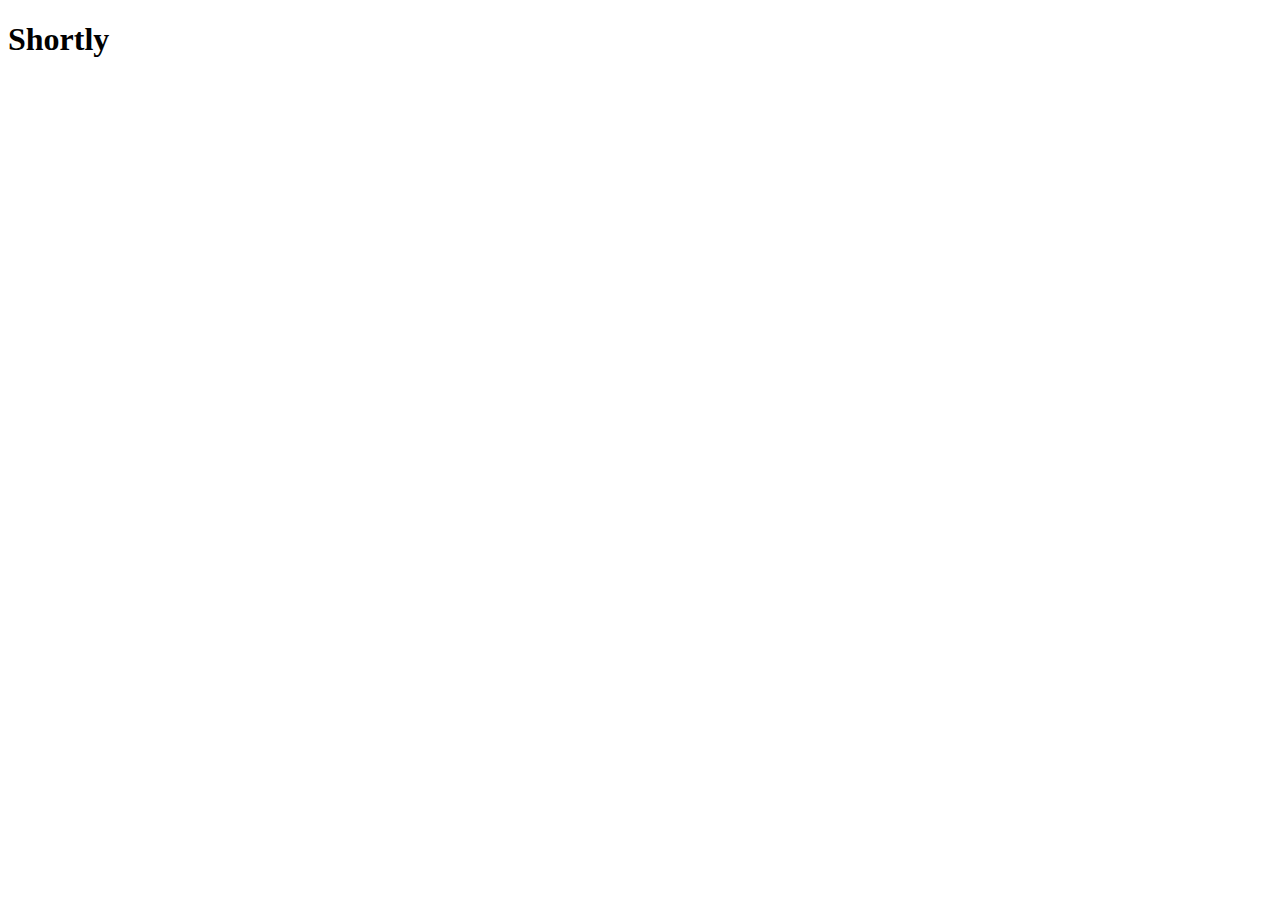
==== client/index.html @ 397d65f0 "Enable navigation between links and shorten" ====
<!DOCTYPE html>
<html ng-app='shortly'>
  <head>
    <meta charset="utf-8" />
    <title>Shortly</title>
    <link rel="stylesheet" type="text/css" href="styles/style.css" />
  </head>
  <body>
    <h1>Shortly</h1>

    <!-- the ng-view directive is where our templates will be loaded into when naviagted to -->
    <div ng-view>
      <div ng-controller='LinksController'></div>


    </div>

    <script src="lib/angular/angular.js"></script>
    <script src="lib/angular-route/angular-route.js"></script>

    <script src="app/auth/auth.js"></script>
    <script src="app/links/links.js"></script>
    <script src="app/shorten/shorten.js"></script>
    <script src="app/services/services.js"></script>
    <script src="app/app.js"></script>
  </body>
</html>
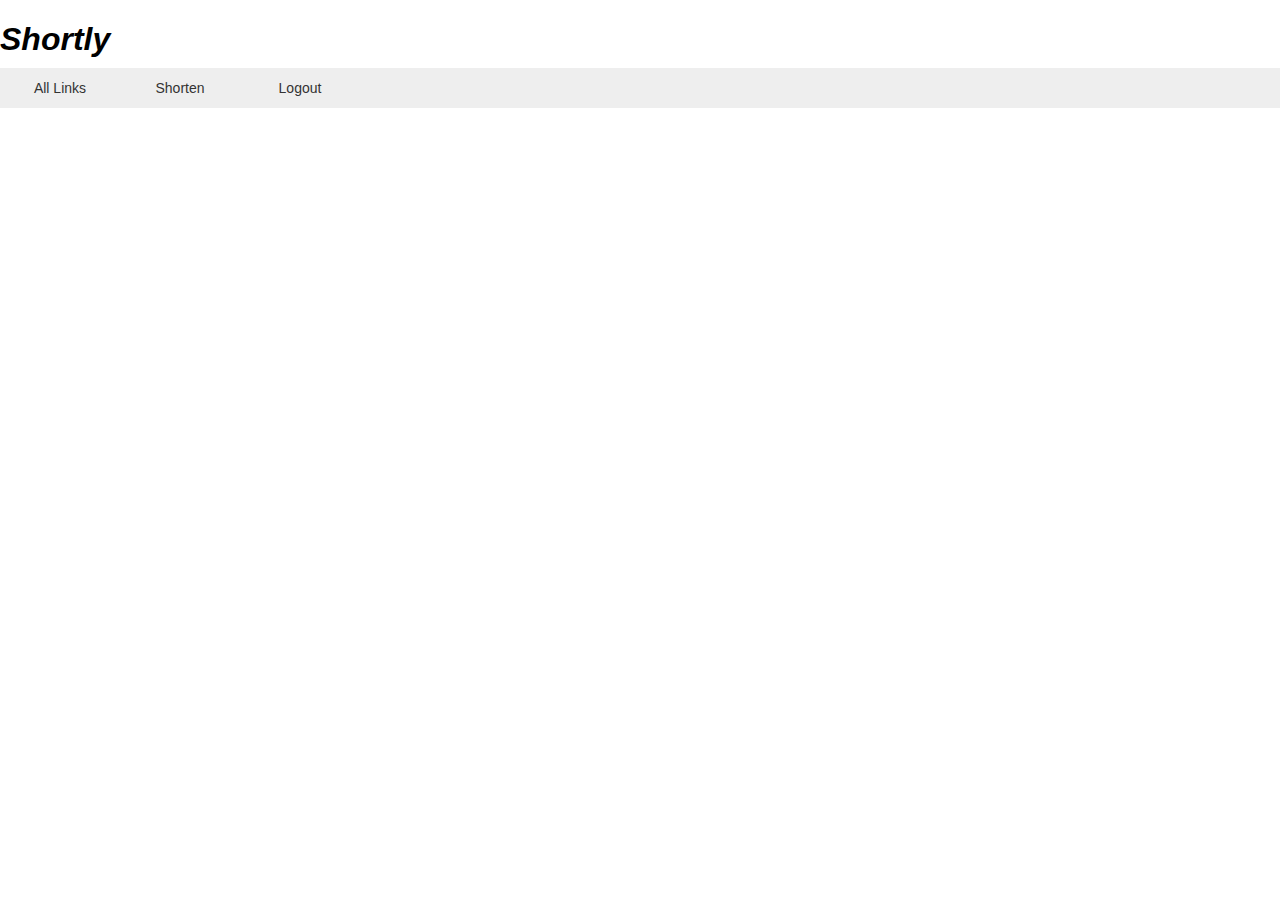
==== commit cfbf3151: "Sort shortened links by view count" ====
--- a/client/index.html
+++ b/client/index.html
@@ -1,4 +1,4 @@
-<!DOCTYPE html>
+ <!DOCTYPE html>
 <html ng-app='shortly'>
   <head>
     <meta charset="utf-8" />
@@ -7,12 +7,16 @@
   </head>
   <body>
     <h1>Shortly</h1>
+    <div class='navigation'>
+    <ul>
+      <li><a href='#links' class='index'>All Links</a></li>
+      <li><a href='#shorten' class='create'>Shorten</a></li>
+      <li><a href='#logout' class='logout'>Logout</a></li> 
+    </ul>
+    </div>
 
     <!-- the ng-view directive is where our templates will be loaded into when naviagted to -->
     <div ng-view>
-      <div ng-controller='LinksController'></div>
-
-
     </div>
 
     <script src="lib/angular/angular.js"></script>
--- a/client/styles/style.css
+++ b/client/styles/style.css
@@ -0,0 +1,151 @@
+body {
+  margin: 0;
+  margin-top: 10px;
+  font-family: arial, sans-serif;
+}
+
+a {
+  color: #333;
+  font-size: 14px;
+  text-decoration: none;
+}
+
+h1 {
+  font-style: italic;
+  margin-bottom: 10px;
+}
+
+.navigation {
+  width: 100%;
+  height: 40px;
+  background-color: #eee;
+}
+
+.navigation ul {
+  margin: 0;
+  padding: 0;
+  list-style: none;
+}
+ul {
+  list-style-type: none;
+}
+
+.navigation li {
+  float: left;
+}
+
+.navigation li a {
+  width: 100px;
+  height: 20px;
+  line-height: 20px;
+  padding: 10px;
+  display: block;
+  text-align: center;
+}
+
+.navigation li a:hover {
+  background-color: #ddd;
+}
+
+.navigation li a.selected {
+  background-color: #ccc;
+}
+
+#container {
+  clear: both;
+  margin-top: 10px;
+}
+
+.link {
+  clear: both;
+  margin-bottom: 5px;
+  padding: 5px;
+  min-height: 50px;
+}
+
+.link:hover {
+  background-color: #efe;
+}
+
+.link img {
+  float: left;
+  margin: 0 5px;
+}
+
+.link .visits {
+  float: right;
+  margin-right: 10px;
+  margin-left: 20px;
+}
+
+.link .visits .count {
+  font-size: 46px;
+  font-weight: 600;
+}
+
+.link .title {
+  font-weight: 600;
+}
+
+.link .original {
+  color: #aaa;
+  font-size: 12px;
+}
+
+.link .info {
+  margin-left: 55px;
+}
+
+form {
+  margin: 10px;
+}
+
+input {
+  width: 360px;
+  display: block;
+  font-size: 13px;
+  padding: 5px;
+  margin-bottom: 5px;
+}
+
+input[type=url] {
+  display: inline
+}
+
+input[type=url]:focus {
+  outline: none;
+}
+
+
+.error {
+  border: red solid 4px;
+  padding: 10px;
+  margin: 0 10px;
+}
+
+.clean {
+  border: #efe solid 2px;
+  padding: 10px;
+  margin: 0 10px;
+}
+
+.creator {
+  height: 50px;
+}
+
+.creator form {
+  float: left;
+  height: 80px;
+}
+
+.creator img.spinner {
+  height: 46px;
+  margin-bottom: 5px;
+  padding: 10px;
+  display: none;
+}
+
+.creator .message {
+  clear: both;
+}
+
